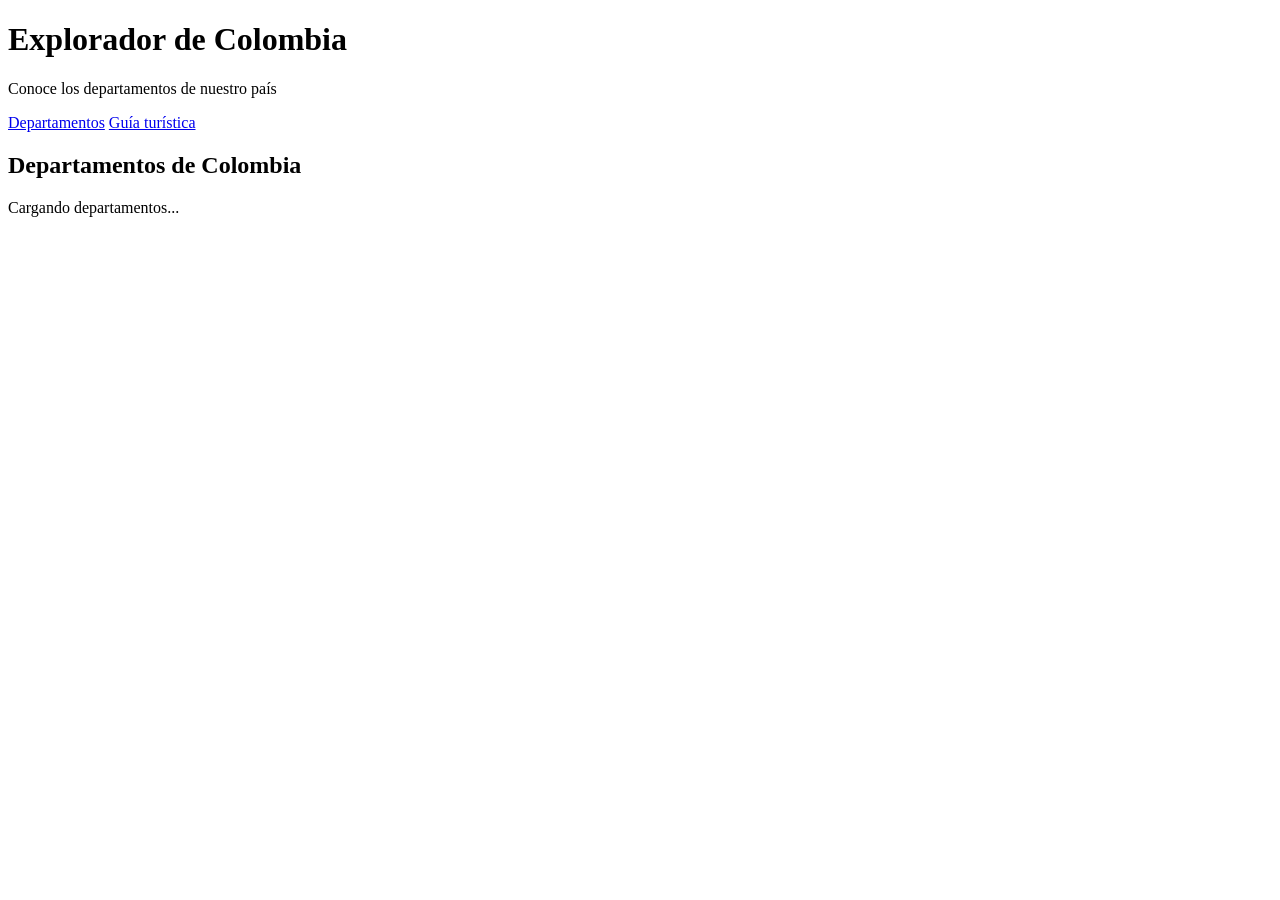
==== index.html @ 083a248c "feat: :white_check_mark: Creacion de la estructura del proyecto Se crearon los archivos y estructura" ====
<!DOCTYPE html>
<html lang="es">

<head>
    <meta charset="UTF-8">
    <meta name="viewport" content="width=device-width, initial-scale=1.0">
    <title>Departamentos de Colombia</title>
    <link rel="stylesheet" href="css/estilos.css">
</head>

<body>

    <header>
        <h1>Explorador de Colombia</h1>
        <p>Conoce los departamentos de nuestro país</p>
    </header>

    <nav>
        <a href="index.html">Departamentos</a>
        <a href="turismo.html">Guía turística</a>
    </nav>

    <main>
        <h2>Departamentos de Colombia</h2>

        <div id="departamentos">
            <p>Cargando departamentos...</p>
        </div>
    </main>

    <script src="js/departamentos.js"></script>

</body>
</html>
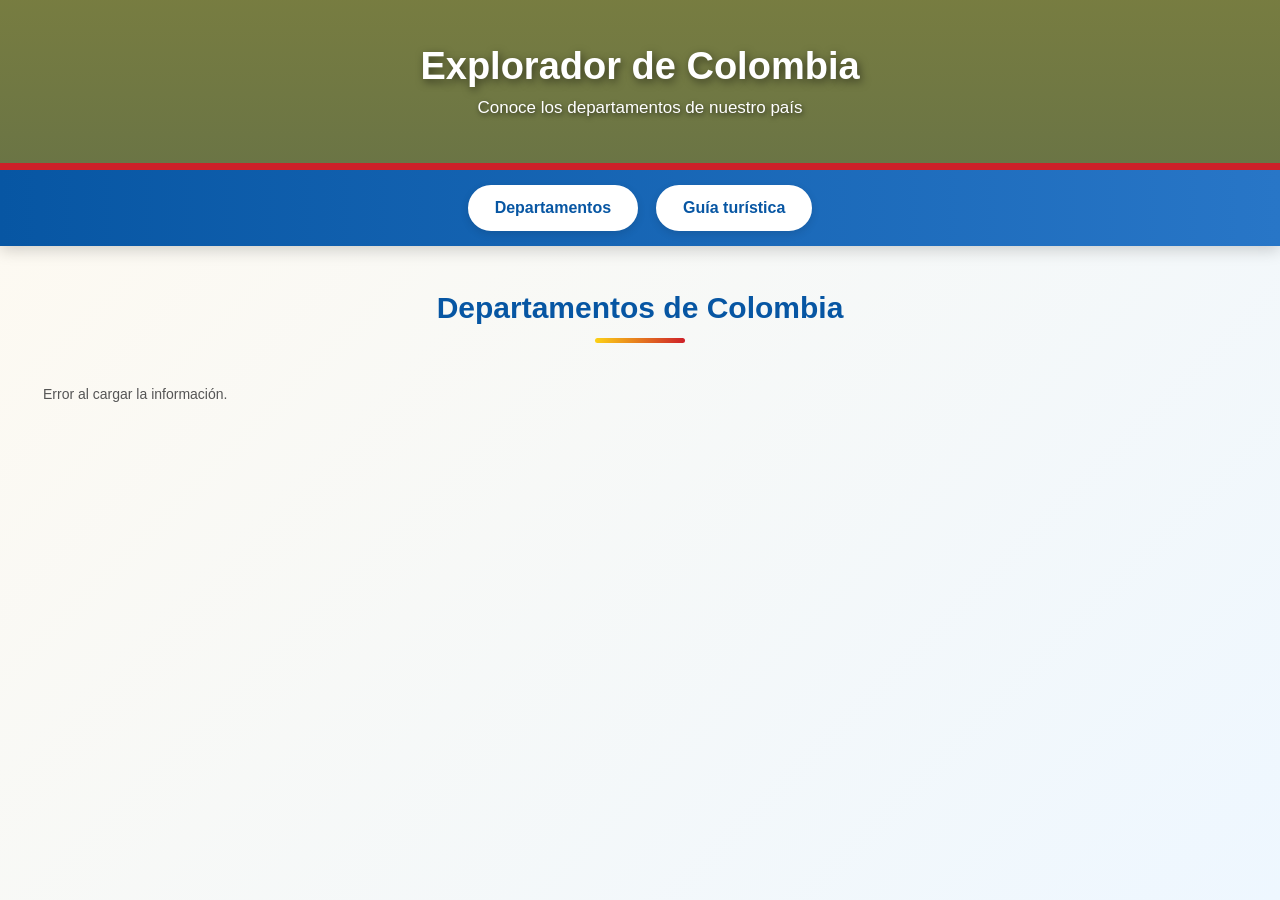
==== commit ed375046: "feat: :white_check_mark: Se ajustaron estilos de .CSS y README" ====
--- a/index.html
+++ b/index.html
@@ -1,35 +1,47 @@
-
 <!DOCTYPE html>
 <html lang="es">
 
 <head>
     <meta charset="UTF-8">
     <meta name="viewport" content="width=device-width, initial-scale=1.0">
-    <title>Departamentos de Colombia</title>
+
+    <title>Explorador de Colombia</title>
+
     <link rel="stylesheet" href="css/estilos.css">
 </head>
 
 <body>
 
-    <header>
-        <h1>Explorador de Colombia</h1>
-        <p>Conoce los departamentos de nuestro país</p>
-    </header>
+    <!-- BARRA SUPERIOR FIJA -->
+    <div class="barra-superior">
 
-    <nav>
-        <a href="index.html">Departamentos</a>
-        <a href="turismo.html">Guía turística</a>
-    </nav>
+        <header>
+            <h1>Explorador de Colombia</h1>
+            <p>Conoce los departamentos de nuestro país</p>
+        </header>
 
+        <!-- MENÚ DE NAVEGACIÓN -->
+        <nav>
+            <a href="index.html">Departamentos</a>
+            <a href="turismo.html">Guía turística</a>
+        </nav>
+
+    </div>
+
+    <!-- CONTENIDO PRINCIPAL -->
     <main>
+
         <h2>Departamentos de Colombia</h2>
 
         <div id="departamentos">
             <p>Cargando departamentos...</p>
         </div>
+
     </main>
 
+    <!-- ARCHIVO JAVASCRIPT -->
     <script src="js/departamentos.js"></script>
 
 </body>
+
 </html>
--- a/css/estilos.css
+++ b/css/estilos.css
@@ -0,0 +1,296 @@
+
+/* =========================================
+   1. CONFIGURACIÓN GENERAL
+========================================= */
+
+* {
+    margin: 0;
+    padding: 0;
+    box-sizing: border-box;
+}
+
+body {
+    font-family: Arial, sans-serif;
+    background: linear-gradient(135deg, #fffaf0, #eef7ff);
+    color: #333;
+    min-height: 100vh;
+}
+
+/* =========================================
+   2. BARRA SUPERIOR FIJA
+========================================= */
+
+.barra-superior {
+    position: sticky;
+    top: 0;
+    z-index: 1000;
+    box-shadow: 0 4px 15px rgba(0, 0, 0, 0.18);
+}
+
+/* =========================================
+   3. BANNER PRINCIPAL
+========================================= */
+
+header {
+    background:
+        linear-gradient(
+            rgba(10, 55, 100, 0.55),
+            rgba(10, 55, 100, 0.60)
+        ),
+        url("https://images.unsplash.com/photo-1714686495394-73e2bb1bbd39?auto=format&fit=crop&w=1800&q=85");
+
+    background-color: #FCD116;
+    background-size: cover;
+    background-position: center 45%;
+    color: white;
+    text-align: center;
+    padding: 45px 20px;
+    border-bottom: 7px solid #CE2029;
+}
+
+header h1 {
+    color: white;
+    font-size: 38px;
+    margin-bottom: 10px;
+    text-shadow: 2px 3px 8px rgba(0, 0, 0, 0.5);
+}
+
+header p {
+    color: white;
+    font-size: 17px;
+    text-shadow: 1px 2px 5px rgba(0, 0, 0, 0.6);
+}
+
+/* =========================================
+   4. MENÚ DE NAVEGACIÓN
+========================================= */
+
+nav {
+    background: linear-gradient(90deg, #0756A3, #2876C7);
+    padding: 15px;
+    display: flex;
+    justify-content: center;
+    align-items: center;
+    gap: 18px;
+    flex-wrap: wrap;
+}
+
+nav a {
+    background-color: white;
+    color: #0756A3;
+    text-decoration: none;
+    padding: 12px 25px;
+    border-radius: 25px;
+    font-weight: bold;
+    border: 2px solid white;
+    transition: 0.3s;
+    box-shadow: 0 3px 8px rgba(0, 0, 0, 0.12);
+}
+
+nav a:hover {
+    background-color: #CE2029;
+    color: white;
+    border-color: #CE2029;
+    transform: translateY(-3px);
+}
+
+/* =========================================
+   5. CONTENIDO PRINCIPAL
+========================================= */
+
+main {
+    max-width: 1300px;
+    margin: auto;
+    padding: 45px 25px;
+}
+
+main h2 {
+    text-align: center;
+    color: #0756A3;
+    font-size: 30px;
+    margin-bottom: 35px;
+}
+
+main h2::after {
+    content: "";
+    display: block;
+    width: 90px;
+    height: 5px;
+    background: linear-gradient(90deg, #FCD116, #CE2029);
+    margin: 13px auto 0;
+    border-radius: 5px;
+}
+
+/* =========================================
+   6. CUADRÍCULA DE TARJETAS
+========================================= */
+
+#departamentos,
+#turismo {
+    display: grid;
+    grid-template-columns: repeat(auto-fit, minmax(260px, 1fr));
+    gap: 25px;
+    align-items: stretch;
+}
+
+/* =========================================
+   7. CONTADOR DE DEPARTAMENTOS POR REGIÓN
+========================================= */
+
+#departamentos > div:first-child {
+    grid-column: 1 / -1;
+    background: linear-gradient(120deg, #fff1ad, #ffffff);
+    border: 2px solid #FCD116;
+    border-radius: 20px;
+    padding: 25px;
+    display: flex;
+    flex-wrap: wrap;
+    align-items: center;
+    gap: 12px;
+    box-shadow: 0 5px 16px rgba(0, 0, 0, 0.09);
+}
+
+#departamentos > div:first-child h3 {
+    width: 100%;
+    color: #0756A3;
+    font-size: 23px;
+    padding: 0;
+    margin-bottom: 8px;
+}
+
+#departamentos > div:first-child p {
+    background-color: white;
+    border-left: 5px solid #CE2029;
+    border-radius: 10px;
+    padding: 13px 18px;
+    margin: 0;
+    font-size: 14px;
+    box-shadow: 0 3px 9px rgba(0, 0, 0, 0.08);
+    transition: transform 0.3s;
+}
+
+#departamentos > div:first-child p:hover {
+    transform: translateY(-4px);
+    border-left-color: #0756A3;
+}
+
+/* =========================================
+   8. TARJETAS DE DEPARTAMENTOS Y TURISMO
+========================================= */
+
+#departamentos > div:not(:first-child),
+#turismo > div {
+    background-color: white;
+    border-radius: 18px;
+    overflow: hidden;
+    border: 1px solid #e9edf2;
+    box-shadow: 0 5px 18px rgba(0, 60, 120, 0.12);
+    transition: transform 0.3s, box-shadow 0.3s;
+    padding-bottom: 18px;
+}
+
+#departamentos > div:not(:first-child):hover,
+#turismo > div:hover {
+    transform: translateY(-7px);
+    box-shadow: 0 12px 25px rgba(0, 60, 120, 0.20);
+}
+
+/* =========================================
+   9. FOTOGRAFÍAS TURÍSTICAS
+========================================= */
+
+#turismo img {
+    width: 100%;
+    height: 230px;
+    object-fit: cover;
+    display: block;
+    background-color: #e6f0f8;
+    transition: transform 0.4s;
+}
+
+#turismo > div:hover img {
+    transform: scale(1.03);
+}
+
+/* =========================================
+   10. TÍTULOS DE LAS TARJETAS
+========================================= */
+
+#departamentos > div:not(:first-child) h3,
+#turismo h3 {
+    color: #0756A3;
+    font-size: 21px;
+    padding: 18px 18px 10px;
+    border-bottom: 3px solid #FCD116;
+    margin-bottom: 12px;
+}
+
+/* =========================================
+   11. INFORMACIÓN DE LAS TARJETAS
+========================================= */
+
+#departamentos p,
+#turismo p {
+    padding: 5px 18px;
+    margin-bottom: 8px;
+    line-height: 1.6;
+    font-size: 14px;
+    color: #555;
+}
+
+/* =========================================
+   12. DISEÑO PARA CELULARES
+========================================= */
+
+@media (max-width: 600px) {
+
+    header {
+        padding: 30px 15px;
+        background-position: center;
+    }
+
+    header h1 {
+        font-size: 27px;
+    }
+
+    header p {
+        font-size: 14px;
+    }
+
+    nav {
+        gap: 9px;
+        padding: 12px 8px;
+    }
+
+    nav a {
+        padding: 10px 15px;
+        font-size: 13px;
+    }
+
+    main {
+        padding: 30px 15px;
+    }
+
+    main h2 {
+        font-size: 23px;
+    }
+
+    #departamentos,
+    #turismo {
+        grid-template-columns: 1fr;
+        gap: 20px;
+    }
+
+    #departamentos > div:first-child {
+        padding: 18px;
+    }
+
+    #departamentos > div:first-child p {
+        width: 100%;
+    }
+
+    #turismo img {
+        height: 210px;
+    }
+}
+
